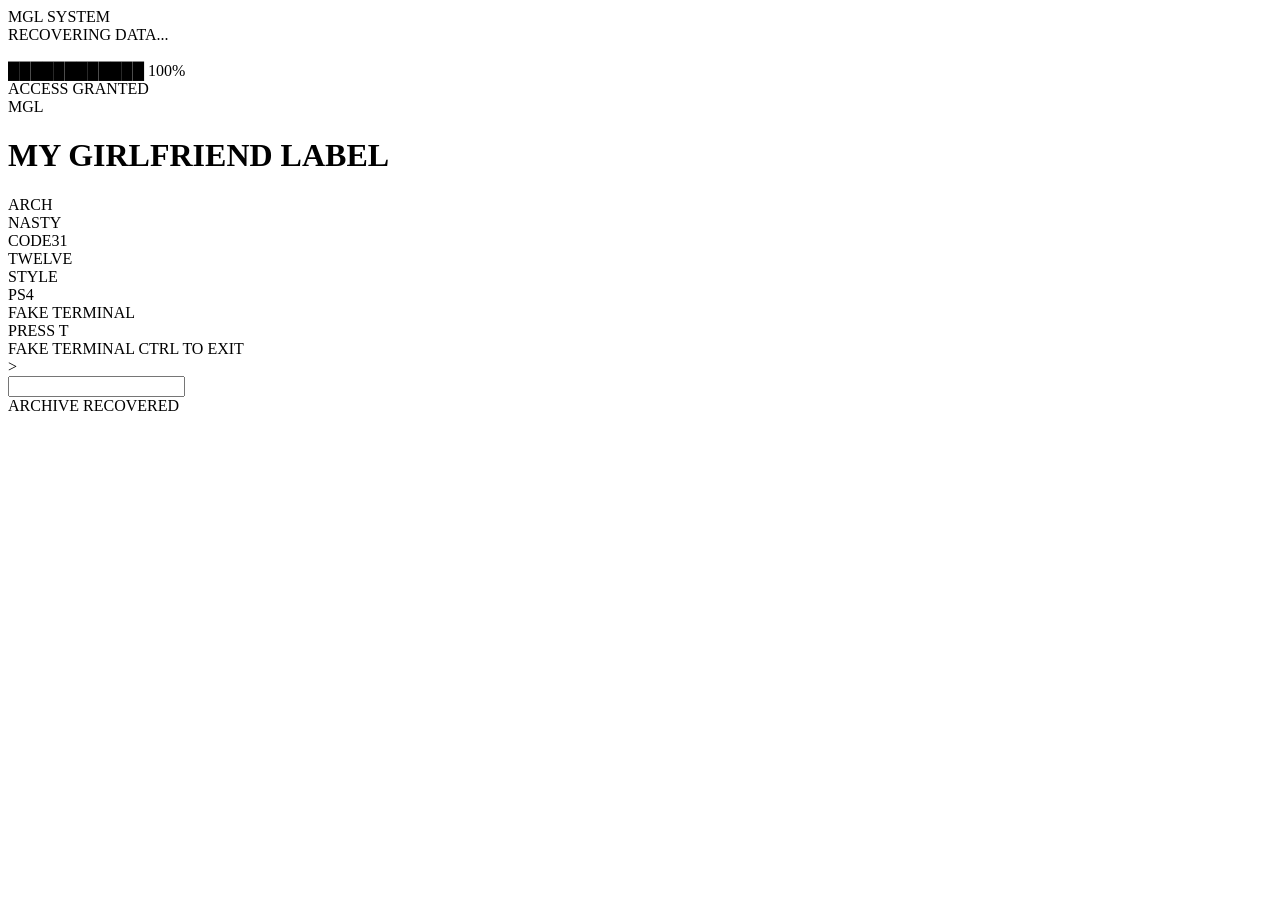
==== index.html @ 3e263790 "Rename html.html to index.html" ====
<!DOCTYPE html>
<html lang="en">

<head>

<meta charset="UTF-8">
<title>MGL // RECOVERED</title>

<link rel="stylesheet" href="style.css">

</head>


<body>


<div id="boot">

<div>
MGL SYSTEM
<br>
RECOVERING DATA...
<br><br>
████████████ 100%
<br>
ACCESS GRANTED
</div>

</div>



<div class="scan"></div>
<div class="noise"></div>



<div id="logo">
MGL
</div>



<div id="glitchText"></div>



<main>


<h1 data-text="MY GIRLFRIEND LABEL">
MY GIRLFRIEND LABEL
</h1>


<section>


<div class="card">
ARCH
</div>

<div class="card">
NASTY
</div>

<div class="card">
CODE31
</div>

<div class="card">
TWELVE
</div>

<div class="card">
STYLE
</div>

<div class="card">
PS4
</div>


</section>


<div class="fakeTerminal">
FAKE TERMINAL
<br>
PRESS T
</div>


</main>



<div id="terminal">


<header>

FAKE TERMINAL

<span>
CTRL TO EXIT
</span>

</header>


<div id="terminalOutput">

>

</div>


<input id="terminalInput">


</div>



<div id="archive">

ARCHIVE RECOVERED


</div>



<div id="flash">

</div>



<script src="script.js"></script>


</body>

</html>
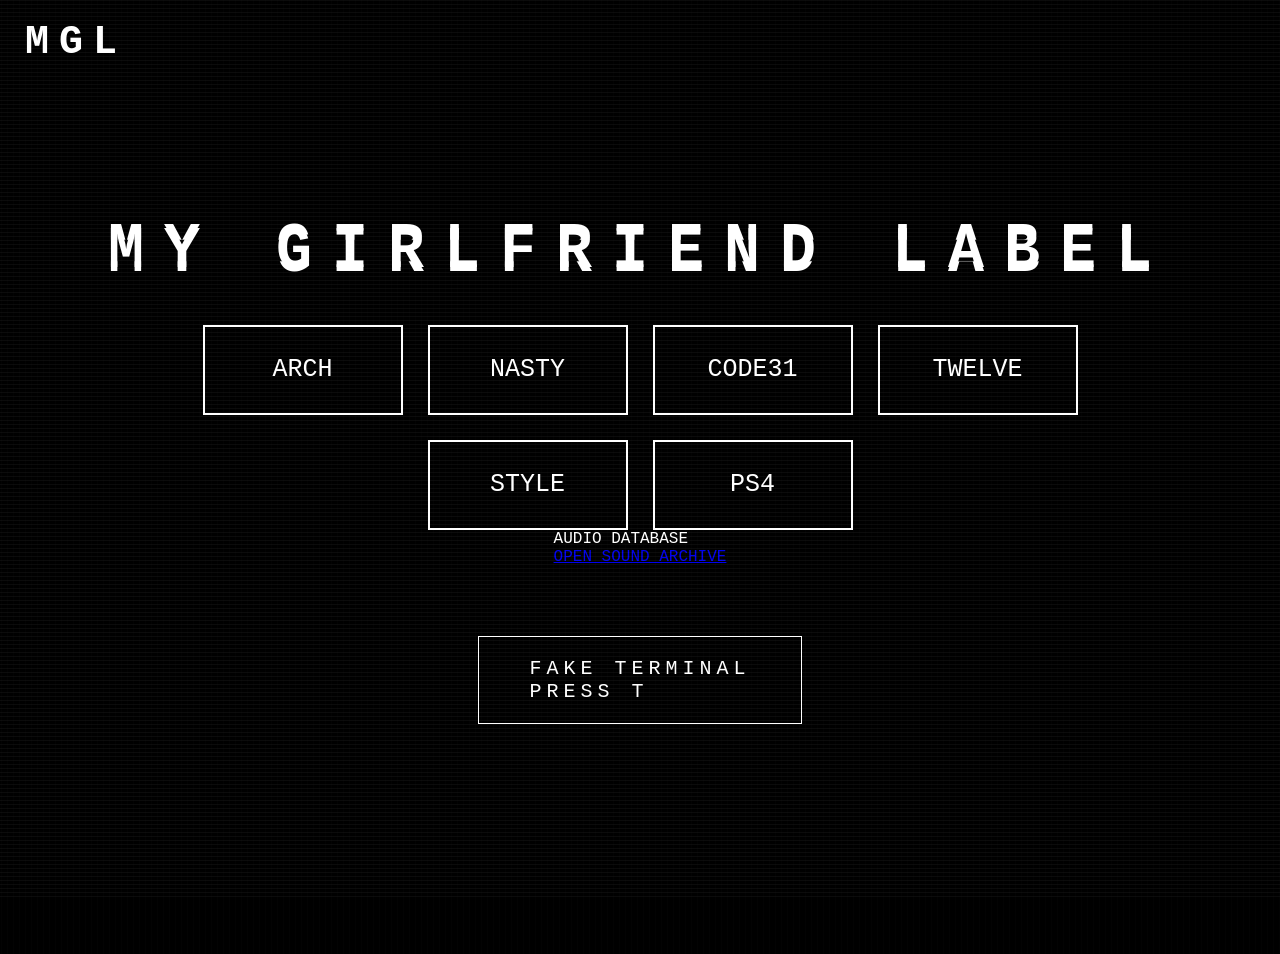
==== commit 0cfdd8ed: "Update index.html" ====
--- a/index.html
+++ b/index.html
@@ -15,17 +15,15 @@
 
 
 <div id="boot">
-
-<div>
-MGL SYSTEM
-<br>
-RECOVERING DATA...
-<br><br>
-████████████ 100%
-<br>
-ACCESS GRANTED
-</div>
-
+    <div>
+        MGL SYSTEM
+        <br>
+        RECOVERING DATA...
+        <br><br>
+        ████████████ 100%
+        <br>
+        ACCESS GRANTED
+    </div>
 </div>
 
 
@@ -53,30 +51,36 @@
 </h1>
 
 
+
 <section>
 
 
-<div class="card">
+<div class="card" data-name="ARCH">
 ARCH
 </div>
 
-<div class="card">
+
+<div class="card" data-name="NASTY">
 NASTY
 </div>
 
-<div class="card">
+
+<div class="card" data-name="CODE31">
 CODE31
 </div>
 
-<div class="card">
+
+<div class="card" data-name="TWELVE">
 TWELVE
 </div>
 
-<div class="card">
+
+<div class="card" data-name="STYLE">
 STYLE
 </div>
 
-<div class="card">
+
+<div class="card" data-name="PS4">
 PS4
 </div>
 
@@ -84,14 +88,38 @@
 </section>
 
 
+
+
+<div class="soundcloud">
+
+AUDIO DATABASE
+
+<br>
+
+<a href="https://soundcloud.com/hskaowkebeg-shia" target="_blank">
+
+OPEN SOUND ARCHIVE
+
+</a>
+
+</div>
+
+
+
 <div class="fakeTerminal">
+
 FAKE TERMINAL
+
 <br>
+
 PRESS T
+
 </div>
 
 
 </main>
+
+
 
 
 
@@ -109,11 +137,11 @@
 </header>
 
 
+
 <div id="terminalOutput">
-
 >
-
-</div>
+</div>
+
 
 
 <input id="terminalInput">
@@ -123,18 +151,44 @@
 
 
 
+
+
 <div id="archive">
 
 ARCHIVE RECOVERED
 
-
-</div>
-
-
-
-<div id="flash">
-
-</div>
+<br><br>
+
+6 FILES FOUND
+
+<br>
+
+1 FILE MISSING
+
+<br><br>
+
+?????.wav
+
+</div>
+
+
+
+
+
+<div id="voidScreen">
+
+THEY ARE DEAD.
+
+<br><br>
+
+THERE ARE GONE.
+
+</div>
+
+
+
+
+<div id="flash"></div>
 
 
 
--- a/style.css
+++ b/style.css
@@ -0,0 +1,735 @@
+*{
+    box-sizing:border-box;
+}
+
+
+html,body{
+
+    width:100%;
+    height:100%;
+    margin:0;
+
+    background:#000;
+    color:#fff;
+
+    font-family:
+    "Courier New",
+    monospace;
+
+    overflow:hidden;
+
+}
+
+
+/* BOOT */
+
+#boot{
+
+    position:fixed;
+    inset:0;
+
+    background:#000;
+
+    display:flex;
+    justify-content:center;
+    align-items:center;
+
+    z-index:999;
+
+    font-size:22px;
+    letter-spacing:4px;
+
+    animation:bootFade 5s forwards;
+
+}
+
+
+@keyframes bootFade{
+
+0%{
+opacity:1;
+}
+
+80%{
+opacity:1;
+}
+
+100%{
+opacity:0;
+pointer-events:none;
+}
+
+}
+
+
+
+/* CRT SCANLINES */
+
+
+.scan{
+
+position:fixed;
+inset:0;
+
+background:
+
+repeating-linear-gradient(
+
+0deg,
+
+transparent,
+
+transparent 3px,
+
+rgba(255,255,255,.09) 4px
+
+);
+
+pointer-events:none;
+
+z-index:20;
+
+}
+
+
+
+
+
+/* RANDOM NOISE */
+
+
+.noise{
+
+position:fixed;
+
+inset:-100px;
+
+background:
+
+repeating-linear-gradient(
+
+90deg,
+
+transparent 0px,
+
+transparent 5px,
+
+white 6px
+
+);
+
+
+opacity:.025;
+
+animation:noiseMove .1s infinite;
+
+}
+
+
+
+@keyframes noiseMove{
+
+
+0%{
+transform:translate(0);
+}
+
+50%{
+transform:translate(20px);
+}
+
+100%{
+transform:translate(-20px);
+}
+
+
+}
+
+
+
+
+
+/* LOGO */
+
+
+#logo{
+
+
+position:absolute;
+
+top:20px;
+left:25px;
+
+
+font-size:40px;
+
+font-weight:bold;
+
+cursor:pointer;
+
+letter-spacing:10px;
+
+
+animation:
+
+flicker 4s infinite;
+
+
+}
+
+
+
+
+/* MAIN */
+
+
+main{
+
+height:100%;
+
+display:flex;
+
+flex-direction:column;
+
+align-items:center;
+
+justify-content:center;
+
+
+}
+
+
+
+h1{
+
+
+font-size:60px;
+
+letter-spacing:20px;
+
+position:relative;
+
+
+animation:
+
+textShake 3s infinite;
+
+
+}
+
+
+
+h1::before,
+h1::after{
+
+
+content:attr(data-text);
+
+position:absolute;
+
+left:0;
+
+
+width:100%;
+
+
+overflow:hidden;
+
+
+}
+
+
+
+h1::before{
+
+top:-4px;
+
+clip-path:polygon(0 0,100% 0,100% 40%,0 40%);
+
+animation:glitch1 .2s infinite;
+
+}
+
+
+
+h1::after{
+
+
+bottom:-4px;
+
+
+clip-path:polygon(0 60%,100% 60%,100% 100%,0 100%);
+
+
+animation:glitch2 .3s infinite;
+
+}
+
+
+
+
+
+/* MEMBERS */
+
+
+section{
+
+
+display:flex;
+
+gap:25px;
+
+flex-wrap:wrap;
+
+justify-content:center;
+
+
+max-width:900px;
+
+
+}
+
+
+
+.card{
+
+
+border:2px solid white;
+
+
+width:200px;
+
+height:90px;
+
+
+display:flex;
+
+align-items:center;
+
+justify-content:center;
+
+
+font-size:25px;
+
+
+cursor:pointer;
+
+
+transition:.2s;
+
+
+}
+
+
+
+.card:hover{
+
+
+animation:
+
+boxGlitch .15s infinite;
+
+
+background:white;
+
+color:black;
+
+
+}
+
+
+
+/* TERMINAL BUTTON */
+
+
+.fakeTerminal{
+
+
+margin-top:70px;
+
+
+border:1px solid white;
+
+padding:20px 50px;
+
+
+font-size:20px;
+
+
+letter-spacing:5px;
+
+
+}
+
+
+
+
+
+/* TERMINAL */
+
+
+#terminal{
+
+
+display:none;
+
+
+position:fixed;
+
+
+inset:40px;
+
+
+background:#000;
+
+
+border:3px solid white;
+
+
+padding:25px;
+
+
+z-index:100;
+
+
+}
+
+
+
+#terminal header{
+
+
+display:flex;
+
+justify-content:space-between;
+
+
+font-size:20px;
+
+
+border-bottom:1px solid white;
+
+padding-bottom:10px;
+
+
+}
+
+
+
+#terminalOutput{
+
+
+margin-top:30px;
+
+
+white-space:pre-line;
+
+
+font-size:20px;
+
+
+height:80%;
+
+
+overflow:auto;
+
+
+}
+
+
+
+#terminalInput{
+
+
+position:absolute;
+
+bottom:20px;
+
+left:20px;
+
+
+width:90%;
+
+
+background:none;
+
+
+border:none;
+
+outline:none;
+
+
+color:white;
+
+
+font-size:20px;
+
+
+font-family:inherit;
+
+
+}
+
+
+
+
+/* ARCHIVE */
+
+
+#archive{
+
+
+display:none;
+
+
+position:fixed;
+
+
+inset:0;
+
+
+background:#000;
+
+
+z-index:200;
+
+
+align-items:center;
+
+justify-content:center;
+
+
+font-size:90px;
+
+
+letter-spacing:20px;
+
+
+animation:
+
+archiveNoise .05s infinite;
+
+
+}
+
+
+
+
+/* FLASH */
+
+
+#flash{
+
+
+display:none;
+
+
+position:fixed;
+
+
+inset:0;
+
+
+background:white;
+
+
+color:black;
+
+
+z-index:300;
+
+
+align-items:center;
+
+
+justify-content:center;
+
+
+font-size:80px;
+
+
+font-weight:bold;
+
+
+}
+
+
+
+
+
+/* ANIMATIONS */
+
+
+@keyframes flicker{
+
+
+0%,18%,22%,100%{
+
+opacity:1;
+
+}
+
+
+20%{
+
+opacity:.1;
+
+}
+
+
+}
+
+
+
+@keyframes textShake{
+
+
+0%{
+
+transform:none;
+
+}
+
+
+20%{
+
+transform:translateX(3px);
+
+}
+
+
+40%{
+
+transform:translateX(-3px);
+
+}
+
+
+100%{
+
+transform:none;
+
+}
+
+
+}
+
+
+
+@keyframes glitch1{
+
+
+0%{
+
+transform:translateX(5px);
+
+}
+
+
+50%{
+
+transform:translateX(-5px);
+
+}
+
+
+100%{
+
+transform:none;
+
+}
+
+
+}
+
+
+
+@keyframes glitch2{
+
+
+0%{
+
+transform:translateX(-5px);
+
+}
+
+
+50%{
+
+transform:translateX(5px);
+
+}
+
+
+100%{
+
+transform:none;
+
+}
+
+
+}
+
+
+
+
+@keyframes boxGlitch{
+
+
+0%{
+
+transform:skew(5deg);
+
+}
+
+
+50%{
+
+transform:skew(-5deg);
+
+}
+
+
+100%{
+
+transform:none;
+
+}
+
+
+}
+
+
+
+@keyframes archiveNoise{
+
+
+0%{
+
+transform:translate(10px);
+
+}
+
+
+25%{
+
+transform:translate(-10px);
+
+}
+
+
+50%{
+
+transform:scale(1.05);
+
+}
+
+
+100%{
+
+transform:none;
+
+}
+
+
+}
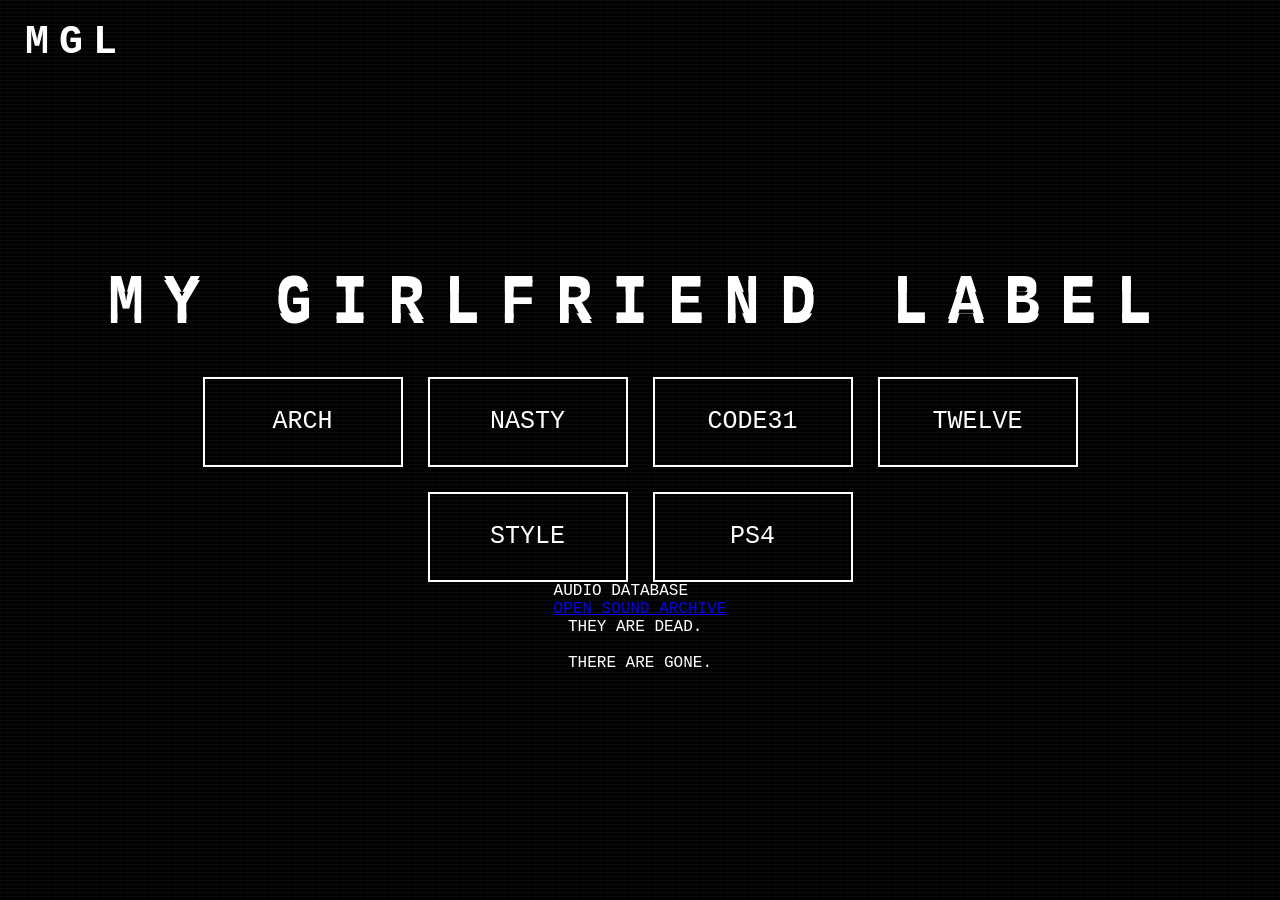
==== commit c925ee14: "Update index.html" ====
--- a/index.html
+++ b/index.html
@@ -106,36 +106,15 @@
 
 
 
-<div class="fakeTerminal">
-
-FAKE TERMINAL
-
-<br>
-
-PRESS T
-
-</div>
-
-
-</main>
-
-
-
-
-
 <div id="terminal">
 
-
 <header>
-
 FAKE TERMINAL
 
 <span>
 CTRL TO EXIT
 </span>
-
 </header>
-
 
 
 <div id="terminalOutput">
@@ -143,6 +122,35 @@
 </div>
 
 
+<input id="terminalInput" autocomplete="off">
+
+
+</div>
+
+
+
+
+
+<div id="terminal">
+
+
+<header>
+
+FAKE TERMINAL
+
+<span>
+CTRL TO EXIT
+</span>
+
+</header>
+
+
+
+<div id="terminalOutput">
+>
+</div>
+
+
 
 <input id="terminalInput">
 
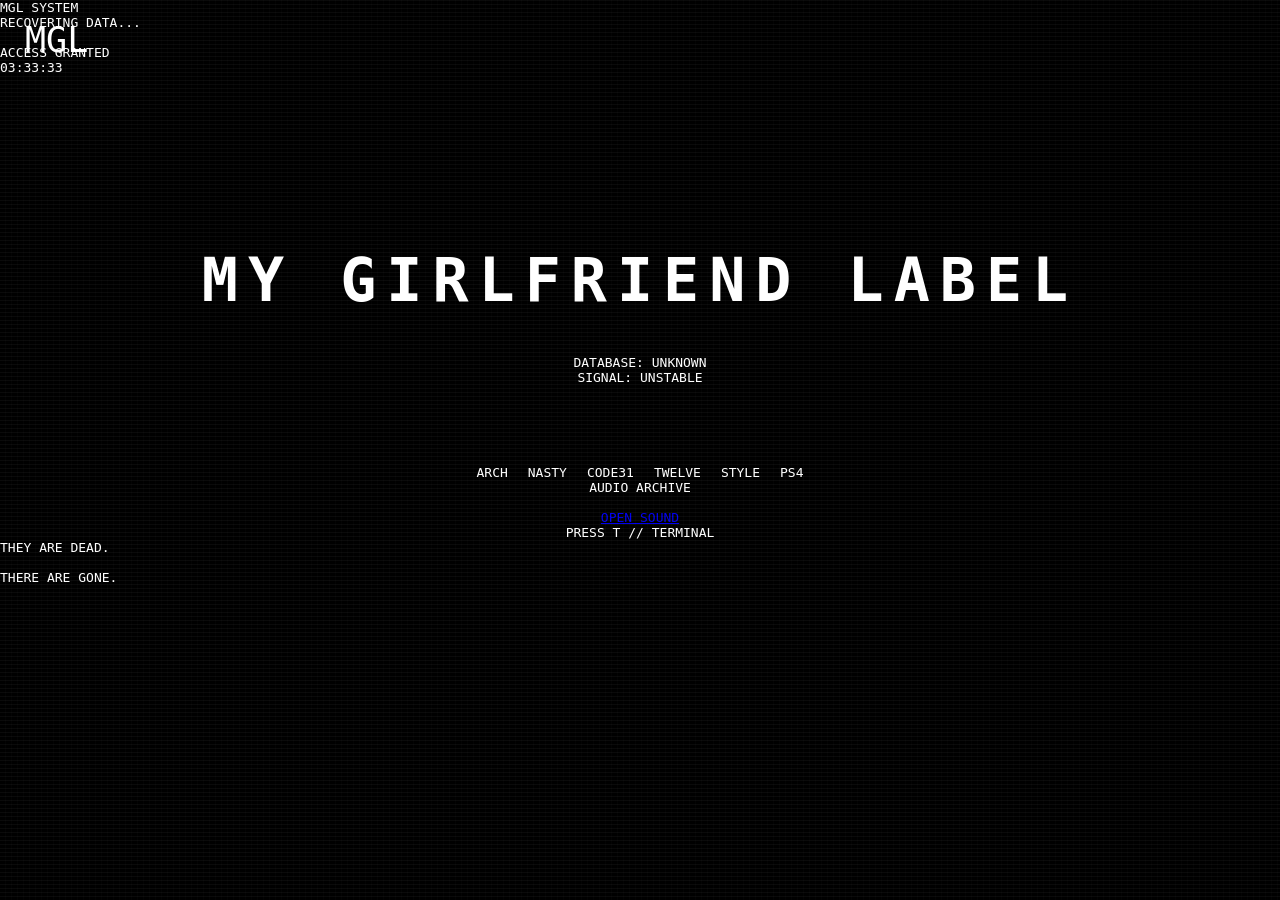
==== commit 92bc803a: "Update index.html" ====
--- a/index.html
+++ b/index.html
@@ -14,16 +14,13 @@
 <body>
 
 
-<div id="boot">
-    <div>
-        MGL SYSTEM
-        <br>
-        RECOVERING DATA...
-        <br><br>
-        ████████████ 100%
-        <br>
-        ACCESS GRANTED
-    </div>
+<div id="system">
+
+MGL SYSTEM<br>
+RECOVERING DATA...
+<br><br>
+ACCESS GRANTED
+
 </div>
 
 
@@ -39,49 +36,78 @@
 
 
 
-<div id="glitchText"></div>
+<div id="clock">
+03:33:33
+</div>
 
 
 
 <main>
 
 
-<h1 data-text="MY GIRLFRIEND LABEL">
+<h1>
 MY GIRLFRIEND LABEL
 </h1>
 
 
 
+<div id="status">
+
+DATABASE:
+UNKNOWN
+
+<br>
+
+SIGNAL:
+UNSTABLE
+
+</div>
+
+
+
+
 <section>
 
 
-<div class="card" data-name="ARCH">
+<div class="artist" data-name="ARCH">
+
 ARCH
-</div>
-
-
-<div class="card" data-name="NASTY">
+
+</div>
+
+
+<div class="artist" data-name="NASTY">
+
 NASTY
-</div>
-
-
-<div class="card" data-name="CODE31">
+
+</div>
+
+
+<div class="artist" data-name="CODE31">
+
 CODE31
-</div>
-
-
-<div class="card" data-name="TWELVE">
+
+</div>
+
+
+<div class="artist" data-name="TWELVE">
+
 TWELVE
-</div>
-
-
-<div class="card" data-name="STYLE">
+
+</div>
+
+
+<div class="artist" data-name="STYLE">
+
 STYLE
-</div>
-
-
-<div class="card" data-name="PS4">
+
+</div>
+
+
+<div class="artist" data-name="PS4">
+
 PS4
+
 </div>
 
 
@@ -90,15 +116,16 @@
 
 
 
-<div class="soundcloud">
-
-AUDIO DATABASE
-
-<br>
+
+<div id="audio">
+
+AUDIO ARCHIVE
+
+<br><br>
 
 <a href="https://soundcloud.com/hskaowkebeg-shia" target="_blank">
 
-OPEN SOUND ARCHIVE
+OPEN SOUND
 
 </a>
 
@@ -106,19 +133,43 @@
 
 
 
+<div id="terminalHint">
+
+PRESS T // TERMINAL
+
+</div>
+
+
+
+</main>
+
+
+
+
+
+
+
 <div id="terminal">
 
-<header>
-FAKE TERMINAL
+
+<div class="terminalHead">
+
+MGL FAKE TERMINAL
 
 <span>
 CTRL TO EXIT
 </span>
-</header>
+
+</div>
 
 
 <div id="terminalOutput">
+
+MGL_OS READY
+
+<br>
 >
+
 </div>
 
 
@@ -131,59 +182,34 @@
 
 
 
-<div id="terminal">
-
-
-<header>
-
-FAKE TERMINAL
-
-<span>
-CTRL TO EXIT
-</span>
-
-</header>
-
-
-
-<div id="terminalOutput">
->
-</div>
-
-
-
-<input id="terminalInput">
-
-
-</div>
-
-
-
-
 
 <div id="archive">
 
+
 ARCHIVE RECOVERED
 
 <br><br>
 
-6 FILES FOUND
+WARNING:
 
 <br>
 
-1 FILE MISSING
-
-<br><br>
-
-?????.wav
-
-</div>
-
-
-
-
-
-<div id="voidScreen">
+CORRUPTED DATA
+
+<br><br>
+
+DO NOT RESTORE
+
+
+</div>
+
+
+
+
+
+
+<div id="void">
+
 
 THEY ARE DEAD.
 
@@ -191,18 +217,26 @@
 
 THERE ARE GONE.
 
-</div>
-
-
-
-
-<div id="flash"></div>
+
+</div>
+
+
+
+
+
+
+<div id="event">
+
+
+</div>
+
+
+
 
 
 
 <script src="script.js"></script>
 
-
 </body>
 
 </html>
--- a/style.css
+++ b/style.css
@@ -1,147 +1,111 @@
-*{
-    box-sizing:border-box;
-}
-
-
-html,body{
-
-    width:100%;
-    height:100%;
+* {
+    box-sizing: border-box;
+}
+
+
+body {
     margin:0;
-
     background:#000;
     color:#fff;
-
-    font-family:
-    "Courier New",
-    monospace;
-
-    overflow:hidden;
-
+    font-family:monospace;
+    overflow-x:hidden;
 }
 
 
 /* BOOT */
 
-#boot{
-
-    position:fixed;
-    inset:0;
-
+#boot {
+    position:fixed;
+    inset:0;
     background:#000;
-
     display:flex;
     justify-content:center;
     align-items:center;
-
-    z-index:999;
-
-    font-size:22px;
-    letter-spacing:4px;
-
-    animation:bootFade 5s forwards;
-
-}
-
-
-@keyframes bootFade{
-
-0%{
-opacity:1;
-}
-
-80%{
-opacity:1;
-}
-
-100%{
-opacity:0;
-pointer-events:none;
-}
-
-}
-
-
-
-/* CRT SCANLINES */
-
-
-.scan{
-
-position:fixed;
-inset:0;
-
-background:
-
-repeating-linear-gradient(
-
-0deg,
-
-transparent,
-
-transparent 3px,
-
-rgba(255,255,255,.09) 4px
-
-);
-
-pointer-events:none;
-
-z-index:20;
-
-}
-
-
-
-
-
-/* RANDOM NOISE */
-
-
-.noise{
-
-position:fixed;
-
-inset:-100px;
-
-background:
-
-repeating-linear-gradient(
-
-90deg,
-
-transparent 0px,
-
-transparent 5px,
-
-white 6px
-
-);
-
-
-opacity:.025;
-
-animation:noiseMove .1s infinite;
-
-}
-
-
-
-@keyframes noiseMove{
-
-
-0%{
-transform:translate(0);
-}
-
-50%{
-transform:translate(20px);
-}
-
-100%{
-transform:translate(-20px);
-}
-
+    z-index:99999;
+    animation:boot 3s forwards;
+}
+
+
+#boot div {
+    font-size:20px;
+    letter-spacing:3px;
+}
+
+
+@keyframes boot {
+
+    0% {
+        opacity:1;
+    }
+
+    80% {
+        opacity:1;
+    }
+
+    100% {
+        opacity:0;
+        pointer-events:none;
+    }
+
+}
+
+
+
+/* SCANLINES */
+
+.scan {
+
+    position:fixed;
+    inset:0;
+
+    background:
+    repeating-linear-gradient(
+        0deg,
+        transparent,
+        transparent 3px,
+        rgba(255,255,255,0.08) 4px
+    );
+
+    z-index:10;
+    pointer-events:none;
+
+}
+
+
+
+.noise {
+
+    position:fixed;
+    inset:0;
+
+    background:
+    repeating-linear-gradient(
+        90deg,
+        transparent,
+        transparent 5px,
+        white 6px
+    );
+
+    opacity:0.03;
+    animation:noise .15s infinite;
+
+}
+
+
+
+@keyframes noise {
+
+    0% {
+        transform:translateX(0);
+    }
+
+    50% {
+        transform:translateX(10px);
+    }
+
+    100% {
+        transform:translateX(-10px);
+    }
 
 }
 
@@ -151,216 +115,152 @@
 
 /* LOGO */
 
-
-#logo{
-
-
-position:absolute;
-
-top:20px;
-left:25px;
-
-
-font-size:40px;
-
-font-weight:bold;
-
-cursor:pointer;
-
-letter-spacing:10px;
-
-
-animation:
-
-flicker 4s infinite;
-
-
-}
+#logo {
+
+    position:fixed;
+
+    top:20px;
+    left:25px;
+
+    font-size:35px;
+
+    cursor:pointer;
+
+    z-index:100;
+
+    animation:flicker 2s infinite;
+
+}
+
 
 
 
 
 /* MAIN */
 
-
-main{
-
-height:100%;
-
-display:flex;
-
-flex-direction:column;
-
-align-items:center;
-
-justify-content:center;
-
-
-}
-
-
-
-h1{
-
-
-font-size:60px;
-
-letter-spacing:20px;
-
-position:relative;
-
-
-animation:
-
-textShake 3s infinite;
-
-
-}
-
-
-
-h1::before,
-h1::after{
-
-
-content:attr(data-text);
-
-position:absolute;
-
-left:0;
-
-
-width:100%;
-
-
-overflow:hidden;
-
-
-}
-
-
-
-h1::before{
-
-top:-4px;
-
-clip-path:polygon(0 0,100% 0,100% 40%,0 40%);
-
-animation:glitch1 .2s infinite;
-
-}
-
-
-
-h1::after{
-
-
-bottom:-4px;
-
-
-clip-path:polygon(0 60%,100% 60%,100% 100%,0 100%);
-
-
-animation:glitch2 .3s infinite;
-
-}
-
-
-
-
-
-/* MEMBERS */
-
-
-section{
-
-
-display:flex;
-
-gap:25px;
-
-flex-wrap:wrap;
-
-justify-content:center;
-
-
-max-width:900px;
-
-
-}
-
-
-
-.card{
-
-
-border:2px solid white;
-
-
-width:200px;
-
-height:90px;
-
-
-display:flex;
-
-align-items:center;
-
-justify-content:center;
-
-
-font-size:25px;
-
-
-cursor:pointer;
-
-
-transition:.2s;
-
-
-}
-
-
-
-.card:hover{
-
-
-animation:
-
-boxGlitch .15s infinite;
-
-
-background:white;
-
-color:black;
-
-
-}
-
-
-
-/* TERMINAL BUTTON */
-
-
-.fakeTerminal{
-
-
-margin-top:70px;
-
-
-border:1px solid white;
-
-padding:20px 50px;
-
-
-font-size:20px;
-
-
-letter-spacing:5px;
-
-
-}
-
+main {
+
+    text-align:center;
+
+    padding-top:130px;
+
+}
+
+
+
+h1 {
+
+    font-size:60px;
+
+    letter-spacing:10px;
+
+    animation:flicker 3s infinite;
+
+}
+
+
+
+h1::before {
+
+    content:attr(data-text);
+
+}
+
+
+
+
+
+/* CARDS */
+
+
+section {
+
+    display:flex;
+
+    justify-content:center;
+
+    flex-wrap:wrap;
+
+    gap:20px;
+
+    margin-top:80px;
+
+}
+
+
+
+.card {
+
+    width:180px;
+
+    height:100px;
+
+    border:2px solid white;
+
+    display:flex;
+
+    align-items:center;
+
+    justify-content:center;
+
+    cursor:pointer;
+
+    transition:.2s;
+
+}
+
+
+
+.card:hover {
+
+    background:white;
+
+    color:black;
+
+    transform:skew(-10deg);
+
+}
+
+
+
+
+
+/* SOUNDCLOUD */
+
+
+.soundcloud {
+
+    margin-top:60px;
+
+}
+
+
+
+.soundcloud a {
+
+    display:inline-block;
+
+    margin-top:20px;
+
+    padding:15px;
+
+    color:white;
+
+    text-decoration:none;
+
+    border:2px solid white;
+
+}
+
+
+
+.soundcloud a:hover {
+
+    background:white;
+
+    color:black;
+
+}
 
 
 
@@ -368,107 +268,80 @@
 /* TERMINAL */
 
 
-#terminal{
-
-
-display:none;
-
-
-position:fixed;
-
-
-inset:40px;
-
-
-background:#000;
-
-
-border:3px solid white;
-
-
-padding:25px;
-
-
-z-index:100;
-
-
-}
-
-
-
-#terminal header{
-
-
-display:flex;
-
-justify-content:space-between;
-
-
-font-size:20px;
-
-
-border-bottom:1px solid white;
-
-padding-bottom:10px;
-
-
-}
-
-
-
-#terminalOutput{
-
-
-margin-top:30px;
-
-
-white-space:pre-line;
-
-
-font-size:20px;
-
-
-height:80%;
-
-
-overflow:auto;
-
-
-}
-
-
-
-#terminalInput{
-
-
-position:absolute;
-
-bottom:20px;
-
-left:20px;
-
-
-width:90%;
-
-
-background:none;
-
-
-border:none;
-
-outline:none;
-
-
-color:white;
-
-
-font-size:20px;
-
-
-font-family:inherit;
-
-
-}
+.fakeTerminal {
+
+    margin-top:70px;
+
+    cursor:pointer;
+
+}
+
+
+
+#terminal {
+
+    display:none;
+
+    position:fixed;
+
+    inset:10%;
+
+    background:#000;
+
+    border:2px solid white;
+
+    z-index:5000;
+
+    padding:20px;
+
+}
+
+
+
+#terminal header {
+
+    border-bottom:1px solid white;
+
+    padding-bottom:10px;
+
+}
+
+
+
+#terminal header span {
+
+    float:right;
+
+}
+
+
+
+#terminalOutput {
+
+    margin-top:20px;
+
+}
+
+
+
+#terminalInput {
+
+    margin-top:20px;
+
+    width:100%;
+
+    background:black;
+
+    color:white;
+
+    border:none;
+
+    outline:none;
+
+    font-family:monospace;
+
+}
+
 
 
 
@@ -476,80 +349,123 @@
 /* ARCHIVE */
 
 
-#archive{
-
-
-display:none;
-
-
-position:fixed;
-
-
-inset:0;
-
-
-background:#000;
-
-
-z-index:200;
-
-
-align-items:center;
-
-justify-content:center;
-
-
-font-size:90px;
-
-
-letter-spacing:20px;
-
-
-animation:
-
-archiveNoise .05s infinite;
-
-
-}
+#archive {
+
+    display:none;
+
+    position:fixed;
+
+    inset:0;
+
+    background:black;
+
+    color:white;
+
+    z-index:9000;
+
+    justify-content:center;
+
+    align-items:center;
+
+    text-align:center;
+
+    font-size:50px;
+
+    animation:glitch .15s infinite;
+
+}
+
+
+
+
+
+/* VOID */
+
+
+#voidScreen {
+
+    display:none;
+
+    position:fixed;
+
+    inset:0;
+
+    background:white;
+
+    color:black;
+
+    z-index:9999;
+
+    justify-content:center;
+
+    align-items:center;
+
+    text-align:center;
+
+    font-size:70px;
+
+    font-weight:bold;
+
+}
+
 
 
 
 
 /* FLASH */
 
-
-#flash{
-
-
-display:none;
-
-
-position:fixed;
-
-
-inset:0;
-
-
-background:white;
-
-
-color:black;
-
-
-z-index:300;
-
-
-align-items:center;
-
-
-justify-content:center;
-
-
-font-size:80px;
-
-
-font-weight:bold;
-
+#flash {
+
+    display:none;
+
+    position:fixed;
+
+    inset:0;
+
+    background:white;
+
+    z-index:10000;
+
+}
+
+
+
+
+
+/* RANDOM EVENTS */
+
+.event {
+
+    position:fixed;
+
+    inset:0;
+
+    display:flex;
+
+    justify-content:center;
+
+    align-items:center;
+
+    background:black;
+
+    color:white;
+
+    font-size:60px;
+
+    z-index:8000;
+
+    animation:glitch .1s infinite;
+
+}
+
+
+
+
+
+
+#glitchText {
+
+    text-align:center;
 
 }
 
@@ -560,176 +476,43 @@
 /* ANIMATIONS */
 
 
-@keyframes flicker{
-
-
-0%,18%,22%,100%{
-
-opacity:1;
-
-}
-
-
-20%{
-
-opacity:.1;
-
-}
-
-
-}
-
-
-
-@keyframes textShake{
-
-
-0%{
-
-transform:none;
-
-}
-
-
-20%{
-
-transform:translateX(3px);
-
-}
-
-
-40%{
-
-transform:translateX(-3px);
-
-}
-
-
-100%{
-
-transform:none;
-
-}
-
-
-}
-
-
-
-@keyframes glitch1{
-
-
-0%{
-
-transform:translateX(5px);
-
-}
-
-
-50%{
-
-transform:translateX(-5px);
-
-}
-
-
-100%{
-
-transform:none;
-
-}
-
-
-}
-
-
-
-@keyframes glitch2{
-
-
-0%{
-
-transform:translateX(-5px);
-
-}
-
-
-50%{
-
-transform:translateX(5px);
-
-}
-
-
-100%{
-
-transform:none;
-
-}
-
-
-}
-
-
-
-
-@keyframes boxGlitch{
-
-
-0%{
-
-transform:skew(5deg);
-
-}
-
-
-50%{
-
-transform:skew(-5deg);
-
-}
-
-
-100%{
-
-transform:none;
-
-}
-
-
-}
-
-
-
-@keyframes archiveNoise{
-
-
-0%{
-
-transform:translate(10px);
-
-}
-
-
-25%{
-
-transform:translate(-10px);
-
-}
-
-
-50%{
-
-transform:scale(1.05);
-
-}
-
-
-100%{
-
-transform:none;
-
-}
-
-
-}
+@keyframes flicker {
+
+    0%,20%,40%,100% {
+
+        opacity:1;
+
+    }
+
+
+    30% {
+
+        opacity:.2;
+
+    }
+
+}
+
+
+
+@keyframes glitch {
+
+    0% {
+
+        transform:translate(0);
+
+    }
+
+    50% {
+
+        transform:translate(10px,-5px);
+
+    }
+
+    100% {
+
+        transform:translate(-10px,5px);
+
+    }
+
+}
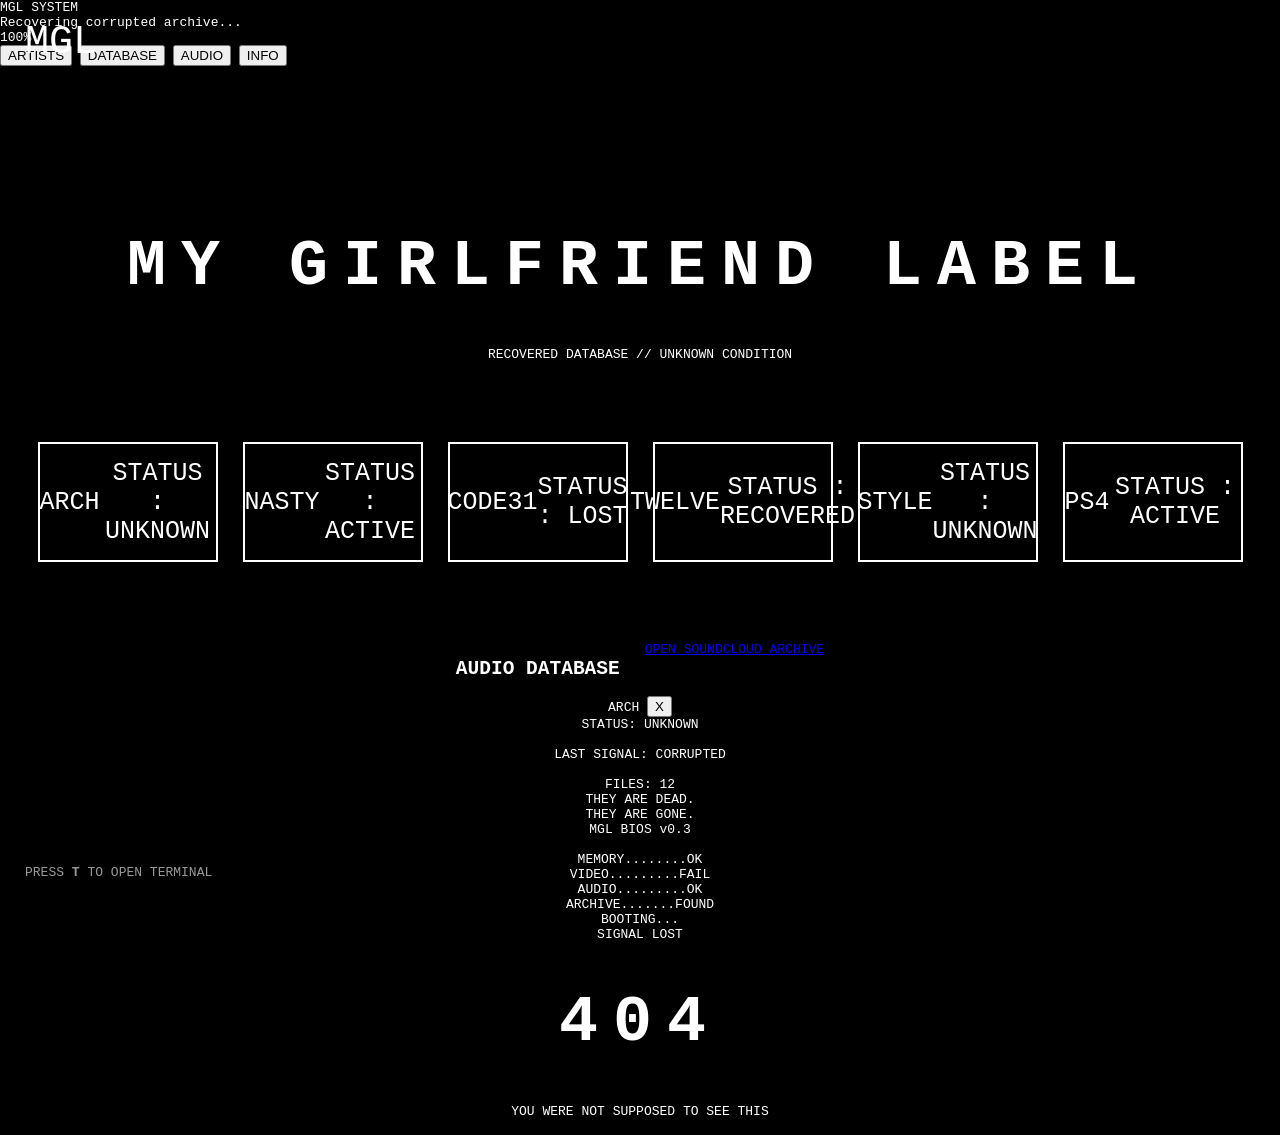
==== commit 673f44fb: "Update index.html" ====
--- a/index.html
+++ b/index.html
@@ -4,232 +4,512 @@
 <head>
 
 <meta charset="UTF-8">
+<meta name="viewport" content="width=device-width, initial-scale=1.0">
+
 <title>MGL // RECOVERED</title>
 
 <link rel="stylesheet" href="style.css">
 
 </head>
 
-
 <body>
 
 
-<div id="system">
-
-MGL SYSTEM<br>
-RECOVERING DATA...
+
+<!-- BOOT -->
+
+<div id="boot">
+
+<div class="bootContent">
+
+<div class="bootLogo">
+
+MGL SYSTEM
+
+</div>
+
+<div class="bootText">
+
+Recovering corrupted archive...
+
+</div>
+
+<div class="bootBar">
+
+<div id="bootFill"></div>
+
+</div>
+
+<div class="bootPercent">
+
+100%
+
+</div>
+
+</div>
+
+</div>
+
+
+
+
+
+<!-- SCREEN EFFECTS -->
+
+<div id="scanlines"></div>
+
+<div id="noise"></div>
+
+<div id="flash"></div>
+
+<div id="glitchLayer"></div>
+
+
+
+
+
+<!-- RANDOM MESSAGE -->
+
+<div id="randomMessage"></div>
+
+
+
+
+
+<!-- HEADER -->
+
+<header>
+
+<div id="logo">
+
+MGL
+
+</div>
+
+<nav>
+
+<button class="navButton">
+
+ARTISTS
+
+</button>
+
+<button class="navButton">
+
+DATABASE
+
+</button>
+
+<button class="navButton">
+
+AUDIO
+
+</button>
+
+<button class="navButton">
+
+INFO
+
+</button>
+
+</nav>
+
+</header>
+
+
+
+
+
+<!-- MAIN -->
+
+<main>
+
+<h1>
+
+MY GIRLFRIEND LABEL
+
+</h1>
+
+<p class="subtitle">
+
+RECOVERED DATABASE // UNKNOWN CONDITION
+
+</p>
+
+
+
+
+
+<section id="artists">
+
+<div class="artist" data-page="arch">
+
+<div class="artistName">
+
+ARCH
+
+</div>
+
+<div class="artistStatus">
+
+STATUS :
+UNKNOWN
+
+</div>
+
+</div>
+
+
+
+
+
+<div class="artist" data-page="nasty">
+
+<div class="artistName">
+
+NASTY
+
+</div>
+
+<div class="artistStatus">
+
+STATUS :
+ACTIVE
+
+</div>
+
+</div>
+
+
+
+
+
+<div class="artist" data-page="code31">
+
+<div class="artistName">
+
+CODE31
+
+</div>
+
+<div class="artistStatus">
+
+STATUS :
+LOST
+
+</div>
+
+</div>
+
+
+
+
+
+<div class="artist" data-page="twelve">
+
+<div class="artistName">
+
+TWELVE
+
+</div>
+
+<div class="artistStatus">
+
+STATUS :
+RECOVERED
+
+</div>
+
+</div>
+
+
+
+
+
+<div class="artist" data-page="style">
+
+<div class="artistName">
+
+STYLE
+
+</div>
+
+<div class="artistStatus">
+
+STATUS :
+UNKNOWN
+
+</div>
+
+</div>
+
+
+
+
+
+<div class="artist" data-page="ps4">
+
+<div class="artistName">
+
+PS4
+
+</div>
+
+<div class="artistStatus">
+
+STATUS :
+ACTIVE
+
+</div>
+
+</div>
+
+</section>
+
+
+
+
+
+<section id="audioDatabase">
+
+<h2>
+
+AUDIO DATABASE
+
+</h2>
+
+<a
+href="https://soundcloud.com/hskaowkebeg-shia"
+target="_blank"
+class="audioButton">
+
+OPEN SOUNDCLOUD ARCHIVE
+
+</a>
+
+</section>
+
+<!-- TERMINAL HINT -->
+
+<div id="terminalHint">
+
+PRESS <b>T</b> TO OPEN TERMINAL
+
+</div>
+
+
+
+
+
+<!-- TERMINAL -->
+
+<div id="terminal">
+
+<div class="terminalHeader">
+
+<span>MGL FAKE TERMINAL</span>
+
+<span class="terminalExit">
+
+CTRL = EXIT
+
+</span>
+
+</div>
+
+<div id="terminalOutput">
+
+> MGL TERMINAL READY
+
+<br>
+
+> TYPE >help
+
+</div>
+
+<input
+id="terminalInput"
+type="text"
+autocomplete="off"
+spellcheck="false"
+>
+
+</div>
+
+
+
+
+
+<!-- ARTIST PAGE -->
+
+<div id="artistPage">
+
+<div class="artistWindow">
+
+<div class="artistTop">
+
+<span id="artistTitle">
+
+ARCH
+
+</span>
+
+<button id="closeArtist">
+
+X
+
+</button>
+
+</div>
+
+<div id="artistContent">
+
+STATUS:
+UNKNOWN
+
 <br><br>
-ACCESS GRANTED
-
-</div>
-
-
-
-<div class="scan"></div>
-<div class="noise"></div>
-
-
-
-<div id="logo">
-MGL
-</div>
-
-
-
-<div id="clock">
-03:33:33
-</div>
-
-
-
-<main>
-
+
+LAST SIGNAL:
+CORRUPTED
+
+<br><br>
+
+FILES:
+12
+
+</div>
+
+</div>
+
+</div>
+
+
+
+
+
+<!-- ARCHIVE -->
+
+<div id="archive">
+
+<div class="archiveBox">
 
 <h1>
-MY GIRLFRIEND LABEL
+
+ARCHIVE RECOVERED
+
 </h1>
 
-
-
-<div id="status">
-
-DATABASE:
-UNKNOWN
-
-<br>
-
-SIGNAL:
-UNSTABLE
-
-</div>
-
-
-
-
-<section>
-
-
-<div class="artist" data-name="ARCH">
-
-ARCH
-
-</div>
-
-
-<div class="artist" data-name="NASTY">
-
-NASTY
-
-</div>
-
-
-<div class="artist" data-name="CODE31">
-
-CODE31
-
-</div>
-
-
-<div class="artist" data-name="TWELVE">
-
-TWELVE
-
-</div>
-
-
-<div class="artist" data-name="STYLE">
-
-STYLE
-
-</div>
-
-
-<div class="artist" data-name="PS4">
-
-PS4
-
-</div>
-
-
-</section>
-
-
-
-
-
-<div id="audio">
-
-AUDIO ARCHIVE
+<p>
+
+WARNING
+
+<br>
+
+CORRUPTED DATABASE
+
+<br>
+
+DO NOT RESTORE
+
+</p>
+
+</div>
+
+</div>
+
+
+
+
+
+<!-- VOID -->
+
+<div id="voidScreen">
+
+<div id="voidText">
+
+THEY ARE DEAD.
+
+<br>
+
+THEY ARE GONE.
+
+</div>
+
+</div>
+
+
+
+
+
+<!-- BIOS -->
+
+<div id="bios">
+
+<div class="biosText">
+
+MGL BIOS v0.3
 
 <br><br>
 
-<a href="https://soundcloud.com/hskaowkebeg-shia" target="_blank">
-
-OPEN SOUND
-
-</a>
-
-</div>
-
-
-
-<div id="terminalHint">
-
-PRESS T // TERMINAL
-
-</div>
-
-
-
-</main>
-
-
-
-
-
-
-
-<div id="terminal">
-
-
-<div class="terminalHead">
-
-MGL FAKE TERMINAL
-
-<span>
-CTRL TO EXIT
-</span>
-
-</div>
-
-
-<div id="terminalOutput">
-
-MGL_OS READY
-
-<br>
->
-
-</div>
-
-
-<input id="terminalInput" autocomplete="off">
-
-
-</div>
-
-
-
-
-
-
-<div id="archive">
-
-
-ARCHIVE RECOVERED
-
-<br><br>
-
-WARNING:
-
-<br>
-
-CORRUPTED DATA
-
-<br><br>
-
-DO NOT RESTORE
-
-
-</div>
-
-
-
-
-
-
-<div id="void">
-
-
-THEY ARE DEAD.
-
-<br><br>
-
-THERE ARE GONE.
-
-
-</div>
-
-
-
-
-
-
-<div id="event">
-
-
-</div>
-
+MEMORY........OK
+
+<br>
+
+VIDEO.........FAIL
+
+<br>
+
+AUDIO.........OK
+
+<br>
+
+ARCHIVE.......FOUND
+
+<br>
+
+BOOTING...
+
+</div>
+
+</div>
+
+
+
+
+
+<!-- RANDOM FULLSCREEN EVENT -->
+
+<div id="eventScreen">
+
+<div id="eventText">
+
+SIGNAL LOST
+
+</div>
+
+</div>
+
+
+
+
+
+<!-- SECRET 404 -->
+
+<div id="secret404">
+
+<h1>
+
+404
+
+</h1>
+
+<p>
+
+YOU WERE NOT SUPPOSED TO SEE THIS
+
+</p>
+
+</div>
 
 
 
--- a/style.css
+++ b/style.css
@@ -1,35 +1,54 @@
 * {
-    box-sizing: border-box;
+    box-sizing:border-box;
 }
 
 
 body {
+
     margin:0;
+
     background:#000;
+
     color:#fff;
+
     font-family:monospace;
-    overflow-x:hidden;
-}
-
-
-/* BOOT */
-
-#boot {
-    position:fixed;
+
+    overflow:hidden;
+
+}
+
+
+
+
+
+/* SYSTEM START */
+
+#system {
+
+    position:fixed;
+
     inset:0;
+
     background:#000;
+
     display:flex;
+
     justify-content:center;
+
     align-items:center;
+
+    text-align:center;
+
+    font-size:22px;
+
+    letter-spacing:5px;
+
     z-index:99999;
-    animation:boot 3s forwards;
-}
-
-
-#boot div {
-    font-size:20px;
-    letter-spacing:3px;
-}
+
+    animation:boot 4s forwards;
+
+}
+
 
 
 @keyframes boot {
@@ -38,35 +57,52 @@
         opacity:1;
     }
 
+
     80% {
         opacity:1;
     }
 
+
     100% {
+
         opacity:0;
+
         pointer-events:none;
-    }
-
-}
-
-
-
-/* SCANLINES */
+
+    }
+
+}
+
+
+
+
+
+
+/* SCREEN EFFECTS */
+
 
 .scan {
 
     position:fixed;
+
     inset:0;
 
     background:
+
     repeating-linear-gradient(
-        0deg,
-        transparent,
-        transparent 3px,
-        rgba(255,255,255,0.08) 4px
+
+    0deg,
+
+    transparent 0px,
+
+    transparent 3px,
+
+    rgba(255,255,255,.12) 4px
+
     );
 
-    z-index:10;
+    z-index:20;
+
     pointer-events:none;
 
 }
@@ -76,440 +112,550 @@
 .noise {
 
     position:fixed;
+
     inset:0;
 
+    opacity:.05;
+
     background:
+
     repeating-linear-gradient(
-        90deg,
-        transparent,
-        transparent 5px,
-        white 6px
+
+    90deg,
+
+    white 0px,
+
+    white 1px,
+
+    transparent 2px,
+
+    transparent 5px
+
     );
 
-    opacity:0.03;
+
     animation:noise .15s infinite;
 
 }
 
 
 
+
 @keyframes noise {
 
     0% {
+
         transform:translateX(0);
-    }
+
+    }
+
 
     50% {
+
+        transform:translateX(-10px);
+
+    }
+
+
+    100% {
+
         transform:translateX(10px);
-    }
+
+    }
+
+}
+
+
+
+
+
+
+/* LOGO */
+
+
+#logo {
+
+    position:fixed;
+
+    top:20px;
+
+    left:25px;
+
+    font-size:40px;
+
+    cursor:pointer;
+
+    z-index:100;
+
+    animation:flicker 2s infinite;
+
+}
+
+
+
+#clock {
+
+    position:fixed;
+
+    top:25px;
+
+    right:30px;
+
+    font-size:18px;
+
+}
+
+
+
+
+
+/* MAIN */
+
+
+main {
+
+    text-align:center;
+
+    padding-top:120px;
+
+}
+
+
+
+h1 {
+
+    font-size:65px;
+
+    letter-spacing:15px;
+
+    animation:flicker 3s infinite;
+
+}
+
+
+
+
+
+#status {
+
+    margin-top:30px;
+
+    opacity:.7;
+
+}
+
+
+
+
+
+/* ARTISTS */
+
+
+section {
+
+    display:flex;
+
+    justify-content:center;
+
+    gap:25px;
+
+    flex-wrap:wrap;
+
+    margin-top:80px;
+
+}
+
+
+
+
+.artist {
+
+    width:180px;
+
+    height:120px;
+
+    border:2px solid white;
+
+    display:flex;
+
+    justify-content:center;
+
+    align-items:center;
+
+    font-size:25px;
+
+    cursor:pointer;
+
+    transition:.2s;
+
+}
+
+
+
+
+.artist:hover {
+
+
+    background:white;
+
+    color:black;
+
+    transform:skew(-12deg);
+
+}
+
+
+
+
+
+
+/* AUDIO */
+
+
+#audio {
+
+    margin-top:60px;
+
+}
+
+
+
+#audio a {
+
+
+    display:inline-block;
+
+    margin-top:15px;
+
+    padding:12px 30px;
+
+    border:2px solid white;
+
+    color:white;
+
+    text-decoration:none;
+
+}
+
+
+
+#audio a:hover {
+
+    background:white;
+
+    color:black;
+
+}
+
+
+
+
+
+#terminalHint {
+
+    position:fixed;
+
+    bottom:20px;
+
+    left:25px;
+
+    opacity:.6;
+
+}
+
+
+
+
+
+/* TERMINAL */
+
+
+#terminal {
+
+
+    display:none;
+
+
+    position:fixed;
+
+
+    inset:12%;
+
+
+    background:black;
+
+
+    border:2px solid white;
+
+
+    z-index:5000;
+
+
+    padding:20px;
+
+
+}
+
+
+
+.terminalHead {
+
+
+    border-bottom:1px solid white;
+
+    padding-bottom:15px;
+
+}
+
+
+
+.terminalHead span {
+
+    float:right;
+
+}
+
+
+
+
+#terminalOutput {
+
+    margin-top:20px;
+
+    line-height:25px;
+
+}
+
+
+
+
+#terminalInput {
+
+
+    width:100%;
+
+    background:black;
+
+    border:none;
+
+    color:white;
+
+    outline:none;
+
+    font-family:monospace;
+
+    font-size:18px;
+
+}
+
+
+
+
+
+/* ARCHIVE */
+
+
+#archive {
+
+
+    display:none;
+
+
+    position:fixed;
+
+
+    inset:0;
+
+
+    background:#000;
+
+
+    z-index:9000;
+
+
+    justify-content:center;
+
+
+    align-items:center;
+
+
+    text-align:center;
+
+
+    font-size:60px;
+
+
+    animation:broken .15s infinite;
+
+
+}
+
+
+
+
+
+
+
+/* VOID */
+
+
+#void {
+
+
+    display:none;
+
+
+    position:fixed;
+
+
+    inset:0;
+
+
+    background:white;
+
+
+    color:black;
+
+
+    z-index:10000;
+
+
+    justify-content:center;
+
+
+    align-items:center;
+
+
+    text-align:center;
+
+
+    font-size:80px;
+
+
+    font-weight:bold;
+
+
+}
+
+
+
+
+
+
+
+/* RANDOM EVENTS */
+
+
+#event {
+
+
+    display:none;
+
+
+    position:fixed;
+
+
+    inset:0;
+
+
+    background:black;
+
+
+    color:white;
+
+
+    z-index:11000;
+
+
+    justify-content:center;
+
+
+    align-items:center;
+
+
+    font-size:70px;
+
+
+}
+
+
+
+
+
+
+
+.flash {
+
+    animation:flash .1s;
+
+}
+
+
+
+@keyframes flash {
+
+
+    from {
+
+        background:white;
+
+    }
+
+
+    to {
+
+        background:black;
+
+    }
+
+}
+
+
+
+
+
+
+@keyframes flicker {
+
+
+    0%,20%,40%,100% {
+
+        opacity:1;
+
+    }
+
+
+    30% {
+
+        opacity:.2;
+
+    }
+
+}
+
+
+
+
+
+
+@keyframes broken {
+
+
+    0% {
+
+        transform:translate(0);
+
+    }
+
+
+    50% {
+
+        transform:translate(15px,-5px);
+
+    }
+
 
     100% {
-        transform:translateX(-10px);
-    }
-
-}
-
-
-
-
-
-/* LOGO */
-
-#logo {
-
-    position:fixed;
-
-    top:20px;
-    left:25px;
-
-    font-size:35px;
-
-    cursor:pointer;
-
-    z-index:100;
-
-    animation:flicker 2s infinite;
-
-}
-
-
-
-
-
-/* MAIN */
-
-main {
-
-    text-align:center;
-
-    padding-top:130px;
-
-}
-
-
-
-h1 {
-
-    font-size:60px;
-
-    letter-spacing:10px;
-
-    animation:flicker 3s infinite;
-
-}
-
-
-
-h1::before {
-
-    content:attr(data-text);
-
-}
-
-
-
-
-
-/* CARDS */
-
-
-section {
-
-    display:flex;
-
-    justify-content:center;
-
-    flex-wrap:wrap;
-
-    gap:20px;
-
-    margin-top:80px;
-
-}
-
-
-
-.card {
-
-    width:180px;
-
-    height:100px;
-
-    border:2px solid white;
-
-    display:flex;
-
-    align-items:center;
-
-    justify-content:center;
-
-    cursor:pointer;
-
-    transition:.2s;
-
-}
-
-
-
-.card:hover {
-
-    background:white;
-
-    color:black;
-
-    transform:skew(-10deg);
-
-}
-
-
-
-
-
-/* SOUNDCLOUD */
-
-
-.soundcloud {
-
-    margin-top:60px;
-
-}
-
-
-
-.soundcloud a {
-
-    display:inline-block;
-
-    margin-top:20px;
-
-    padding:15px;
-
-    color:white;
-
-    text-decoration:none;
-
-    border:2px solid white;
-
-}
-
-
-
-.soundcloud a:hover {
-
-    background:white;
-
-    color:black;
-
-}
-
-
-
-
-/* TERMINAL */
-
-
-.fakeTerminal {
-
-    margin-top:70px;
-
-    cursor:pointer;
-
-}
-
-
-
-#terminal {
-
-    display:none;
-
-    position:fixed;
-
-    inset:10%;
-
-    background:#000;
-
-    border:2px solid white;
-
-    z-index:5000;
-
-    padding:20px;
-
-}
-
-
-
-#terminal header {
-
-    border-bottom:1px solid white;
-
-    padding-bottom:10px;
-
-}
-
-
-
-#terminal header span {
-
-    float:right;
-
-}
-
-
-
-#terminalOutput {
-
-    margin-top:20px;
-
-}
-
-
-
-#terminalInput {
-
-    margin-top:20px;
-
-    width:100%;
-
-    background:black;
-
-    color:white;
-
-    border:none;
-
-    outline:none;
-
-    font-family:monospace;
-
-}
-
-
-
-
-
-/* ARCHIVE */
-
-
-#archive {
-
-    display:none;
-
-    position:fixed;
-
-    inset:0;
-
-    background:black;
-
-    color:white;
-
-    z-index:9000;
-
-    justify-content:center;
-
-    align-items:center;
-
-    text-align:center;
-
-    font-size:50px;
-
-    animation:glitch .15s infinite;
-
-}
-
-
-
-
-
-/* VOID */
-
-
-#voidScreen {
-
-    display:none;
-
-    position:fixed;
-
-    inset:0;
-
-    background:white;
-
-    color:black;
-
-    z-index:9999;
-
-    justify-content:center;
-
-    align-items:center;
-
-    text-align:center;
-
-    font-size:70px;
-
-    font-weight:bold;
-
-}
-
-
-
-
-
-/* FLASH */
-
-#flash {
-
-    display:none;
-
-    position:fixed;
-
-    inset:0;
-
-    background:white;
-
-    z-index:10000;
-
-}
-
-
-
-
-
-/* RANDOM EVENTS */
-
-.event {
-
-    position:fixed;
-
-    inset:0;
-
-    display:flex;
-
-    justify-content:center;
-
-    align-items:center;
-
-    background:black;
-
-    color:white;
-
-    font-size:60px;
-
-    z-index:8000;
-
-    animation:glitch .1s infinite;
-
-}
-
-
-
-
-
-
-#glitchText {
-
-    text-align:center;
-
-}
-
-
-
-
-
-/* ANIMATIONS */
-
-
-@keyframes flicker {
-
-    0%,20%,40%,100% {
-
-        opacity:1;
-
-    }
-
-
-    30% {
-
-        opacity:.2;
-
-    }
-
-}
-
-
-
-@keyframes glitch {
-
-    0% {
-
-        transform:translate(0);
-
-    }
-
-    50% {
-
-        transform:translate(10px,-5px);
-
-    }
-
-    100% {
 
         transform:translate(-10px,5px);
 
